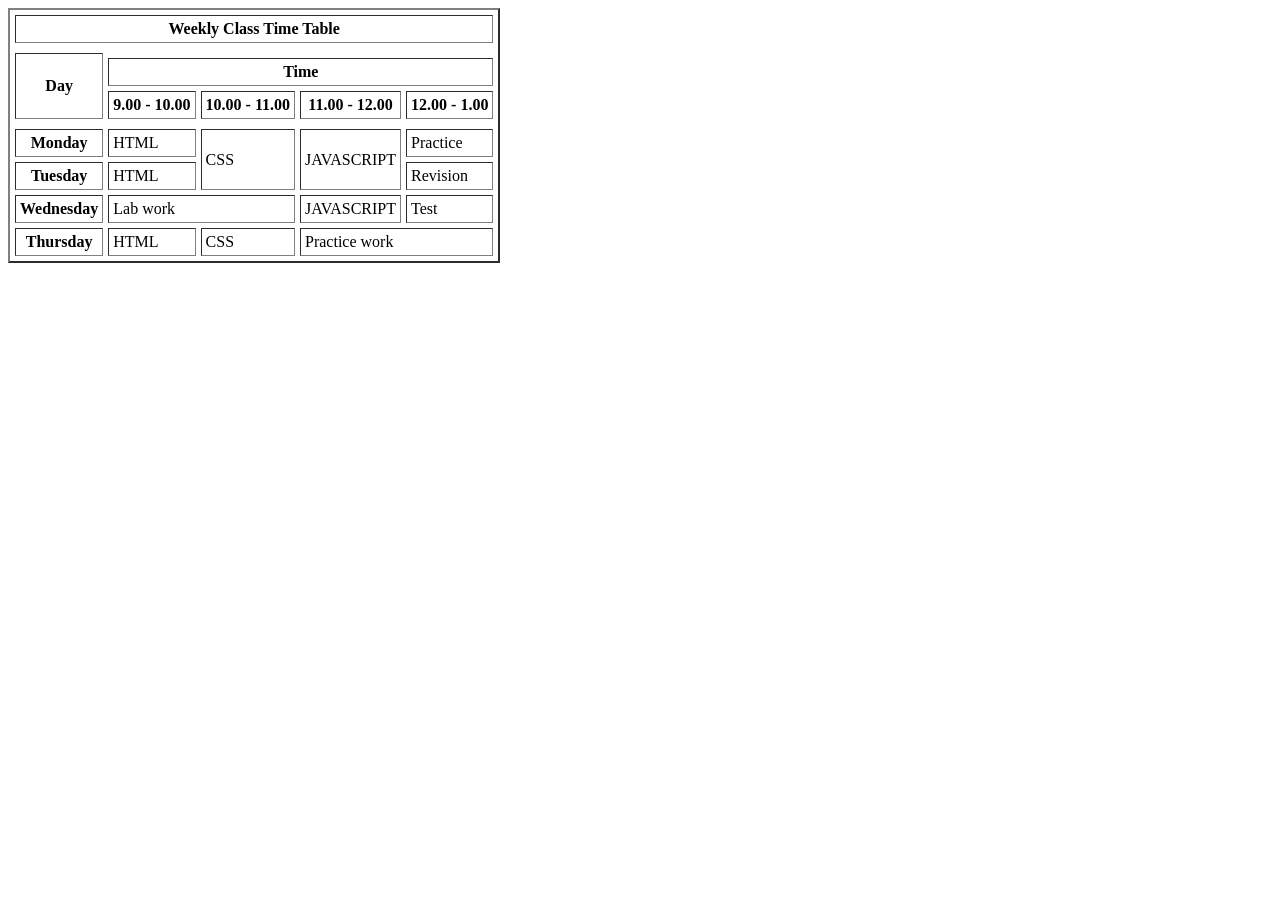
==== lec-2/index.html @ 6f531ba5 "init" ====
<!DOCTYPE html>
<html lang="en">
<head>
    <meta charset="UTF-8">
    <meta name="viewport" content="width=device-width, initial-scale=1.0">
    <title>basic</title>
</head>
<body>
    <div>
        <table border="2"cellspacing="5" cellpadding="4" >
            <tr border ="2" cellspacing="6">
                <th colspan="5">Weekly Class Time Table</th>
            </tr>
          <tr>
            <tr>
                <th rowspan="3" >Day</th>
            </tr>
            <tr>
                <th colspan="4">Time</th>
            </tr>
           
          </tr>
          <tr>
            <th>9.00 - 10.00</th>
            <th>10.00 - 11.00</th>
            <th>11.00 - 12.00</th>
            <th>12.00 - 1.00</th>
          </tr>
          <tr>
            <tr>
                <th>Monday</th>
                <td>HTML</td>
                <td rowspan="2">CSS</td>
                <td rowspan="2">JAVASCRIPT</td>
                <td>Practice</td>
            </tr>
            <tr>
                <th>Tuesday</th>
                 <td>HTML</td>
                
                <td>Revision</td>
            </tr>
            </tr>
            <tr>
                <th>Wednesday</th>
                 <td colspan="2">Lab work</td>
                <td>JAVASCRIPT</td>
                <td>Test</td>
            </tr>
            <tr>
                <th>Thursday</th>
                 <td>HTML</td>
                <td>CSS</td>
                <td colspan="2">Practice work</td>
            </tr>
          </tr>
        </table>
    </div>
    
</body>
</html>
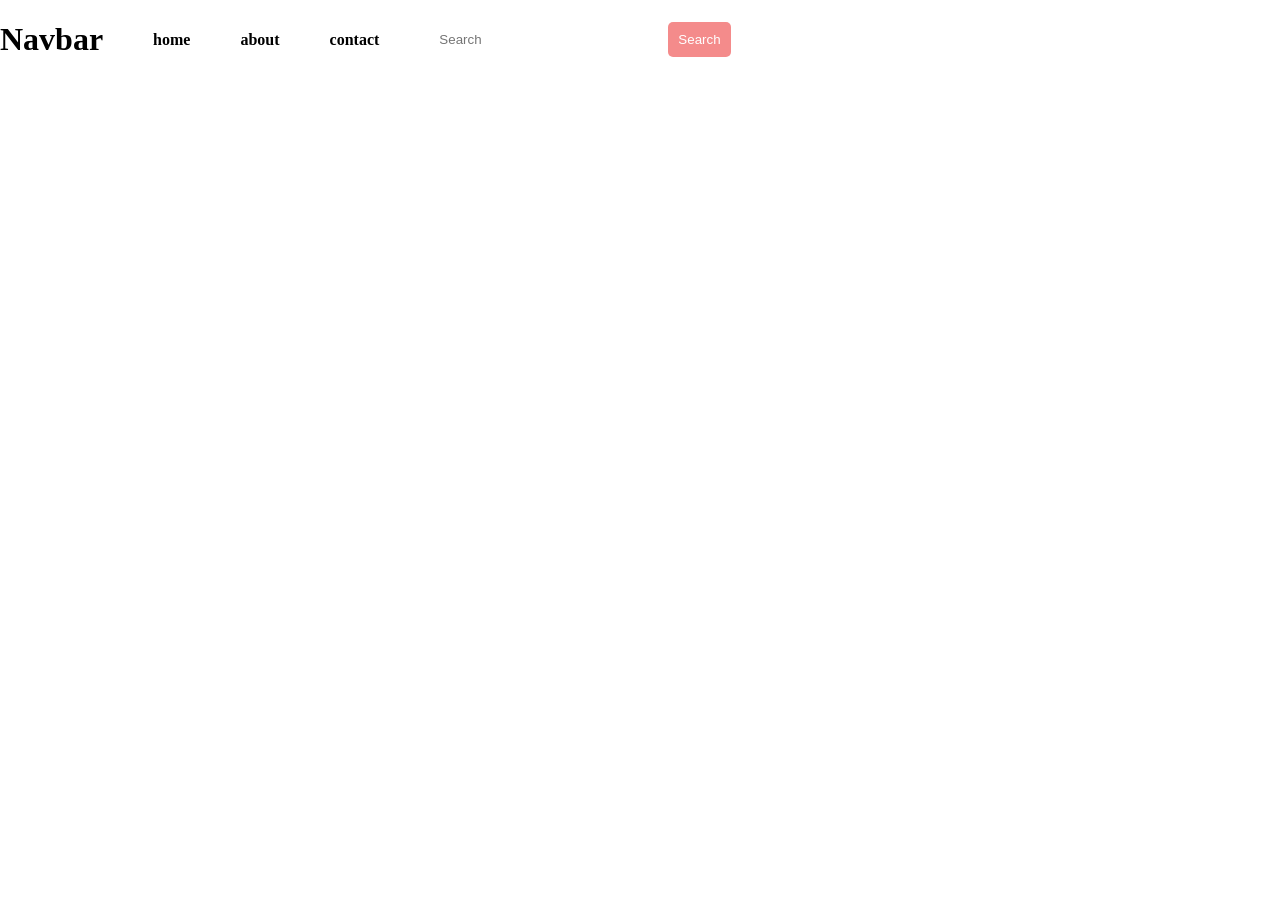
==== commit 80f4a155: "media query" ====
--- a/lec-2/index.html
+++ b/lec-2/index.html
@@ -3,58 +3,69 @@
 <head>
     <meta charset="UTF-8">
     <meta name="viewport" content="width=device-width, initial-scale=1.0">
-    <title>basic</title>
+    <title>Document</title>
+    <style>
+        body{
+            margin: 0;
+            padding: 0;
+        }
+        #nav{
+            display: flex;
+            justify-content: space-between;
+        }
+        #container{
+            display: flex;
+            justify-content: space-between;
+            align-items: center;
+            gap: 50px;
+        }
+        #container.b{
+            cursor: pointer;
+            text-decoration: none;
+        }
+        #container input{
+            padding: 10px;
+            border-radius: 5px;
+            border: none;
+            outline: none;
+        }
+        #container button{
+            padding: 10px;
+            border-radius: 5px;
+            border: none;
+            background-color: #f48b8b;
+            color: white;
+            cursor: pointer;
+        }
+        @media screen and (max-width: 500px) {
+            #container{
+                flex-direction: column;
+                gap: 10px;
+            }
+
+            
+        }
+    </style>
 </head>
+
 <body>
-    <div>
-        <table border="2"cellspacing="5" cellpadding="4" >
-            <tr border ="2" cellspacing="6">
-                <th colspan="5">Weekly Class Time Table</th>
-            </tr>
-          <tr>
-            <tr>
-                <th rowspan="3" >Day</th>
-            </tr>
-            <tr>
-                <th colspan="4">Time</th>
-            </tr>
-           
-          </tr>
-          <tr>
-            <th>9.00 - 10.00</th>
-            <th>10.00 - 11.00</th>
-            <th>11.00 - 12.00</th>
-            <th>12.00 - 1.00</th>
-          </tr>
-          <tr>
-            <tr>
-                <th>Monday</th>
-                <td>HTML</td>
-                <td rowspan="2">CSS</td>
-                <td rowspan="2">JAVASCRIPT</td>
-                <td>Practice</td>
-            </tr>
-            <tr>
-                <th>Tuesday</th>
-                 <td>HTML</td>
-                
-                <td>Revision</td>
-            </tr>
-            </tr>
-            <tr>
-                <th>Wednesday</th>
-                 <td colspan="2">Lab work</td>
-                <td>JAVASCRIPT</td>
-                <td>Test</td>
-            </tr>
-            <tr>
-                <th>Thursday</th>
-                 <td>HTML</td>
-                <td>CSS</td>
-                <td colspan="2">Practice work</td>
-            </tr>
-          </tr>
-        </table>
+    <div id="nav">
+        <div id="container">
+            <h1 class="item">
+                Navbar
+            </h1>
+            <b class="item">
+                home
+            </b>
+            <b class="item">
+                about
+            </b>
+            <b class="item">
+                contact
+            </b>
+            <input type="text" placeholder="Search">
+            <button id="search">Search</button>
+        </div>
     </div>
     
 </body>
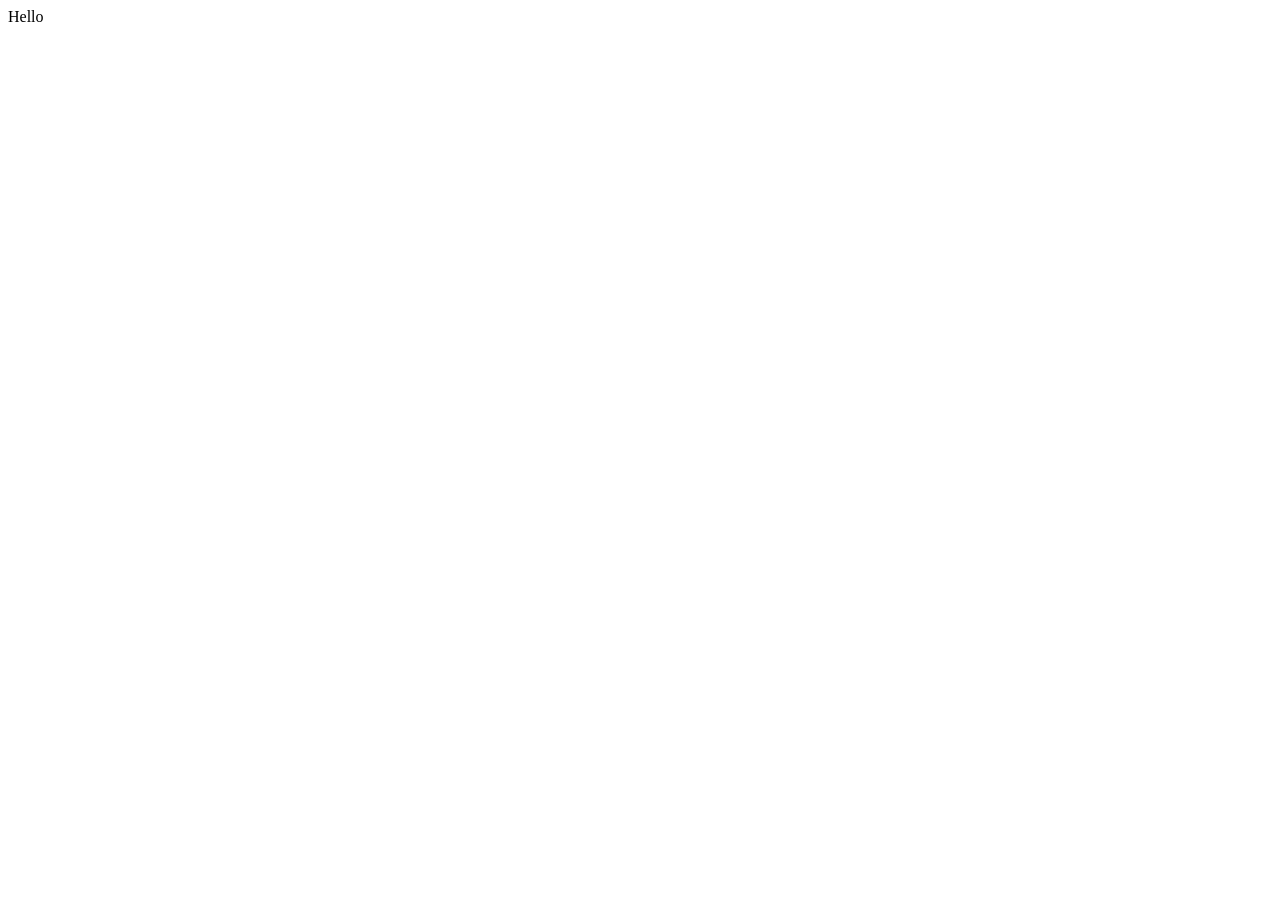
==== commit 57b89105: "college work" ====
--- a/lec-2/index.html
+++ b/lec-2/index.html
@@ -3,69 +3,12 @@
 <head>
     <meta charset="UTF-8">
     <meta name="viewport" content="width=device-width, initial-scale=1.0">
-    <title>Document</title>
-    <style>
-        body{
-            margin: 0;
-            padding: 0;
-        }
-        #nav{
-            display: flex;
-            justify-content: space-between;
-        }
-        #container{
-            display: flex;
-            justify-content: space-between;
-            align-items: center;
-            gap: 50px;
-        }
-        #container.b{
-            cursor: pointer;
-            text-decoration: none;
-        }
-        #container input{
-            padding: 10px;
-            border-radius: 5px;
-            border: none;
-            outline: none;
-        }
-        #container button{
-            padding: 10px;
-            border-radius: 5px;
-            border: none;
-            background-color: #f48b8b;
-            color: white;
-            cursor: pointer;
-        }
-        @media screen and (max-width: 500px) {
-            #container{
-                flex-direction: column;
-                gap: 10px;
-            }
-
-            
-        }
-    </style>
+    <title>Tailwind css</title>
+   <script src="https://cdn.tailwindcss.com"></script>
 </head>
-
 <body>
-    <div id="nav">
-        <div id="container">
-            <h1 class="item">
-                Navbar
-            </h1>
-            <b class="item">
-                home
-            </b>
-            <b class="item">
-                about
-            </b>
-            <b class="item">
-                contact
-            </b>
-            <input type="text" placeholder="Search">
-            <button id="search">Search</button>
-        </div>
+    <div class="bg-blue-600 h-[100px]">
+        Hello
     </div>
     
 </body>
